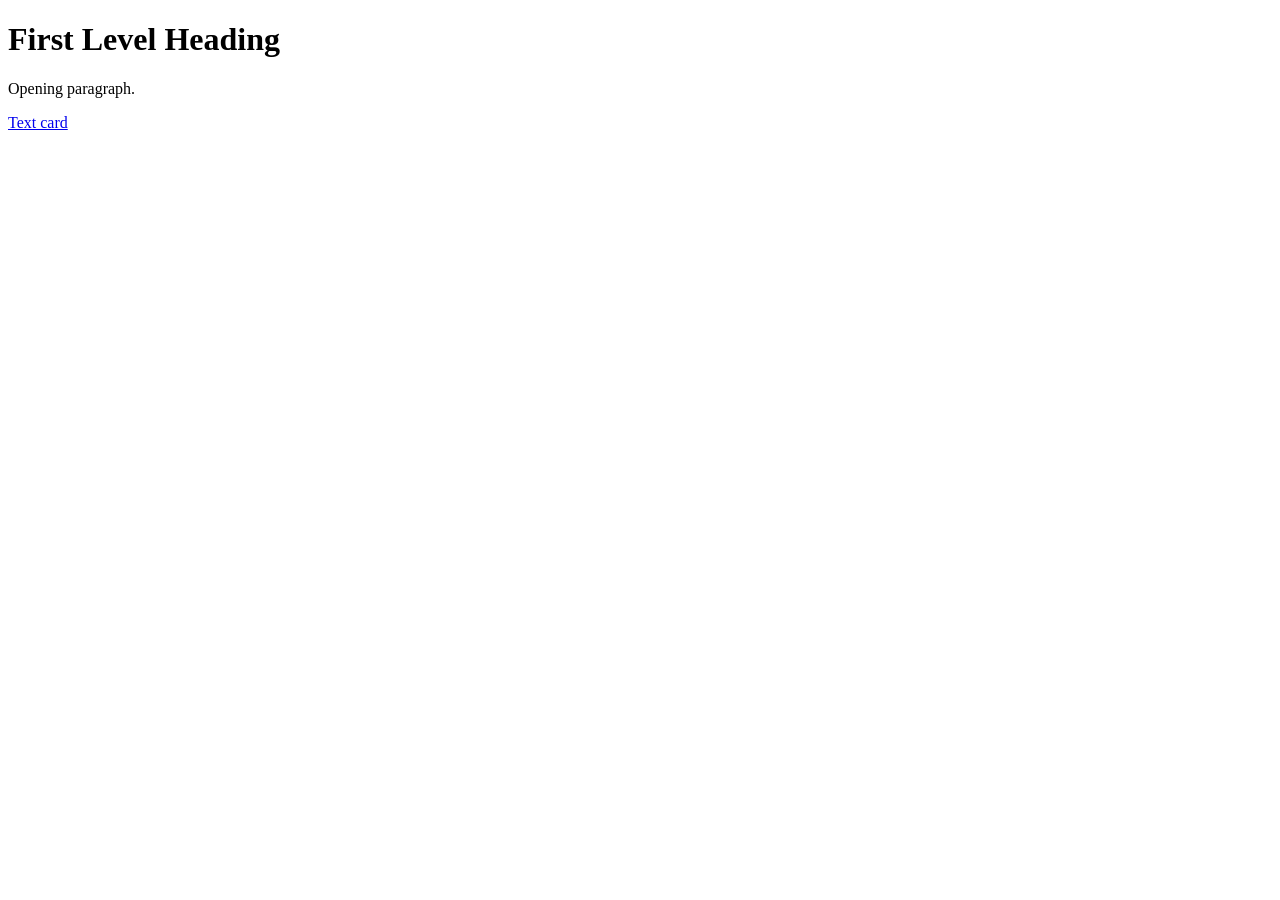
==== index.html @ 3c8599ec "Yeah" ====
<!DOCTYPE html>
<html>
    <head>
        <title>Page Title</title>
    </head>
    <body>
        <h1>First Level Heading</h1>
        <p>Opening paragraph.</p>
        <a href= "Week1/hello.html">Text card</a>
    </body>
</html>
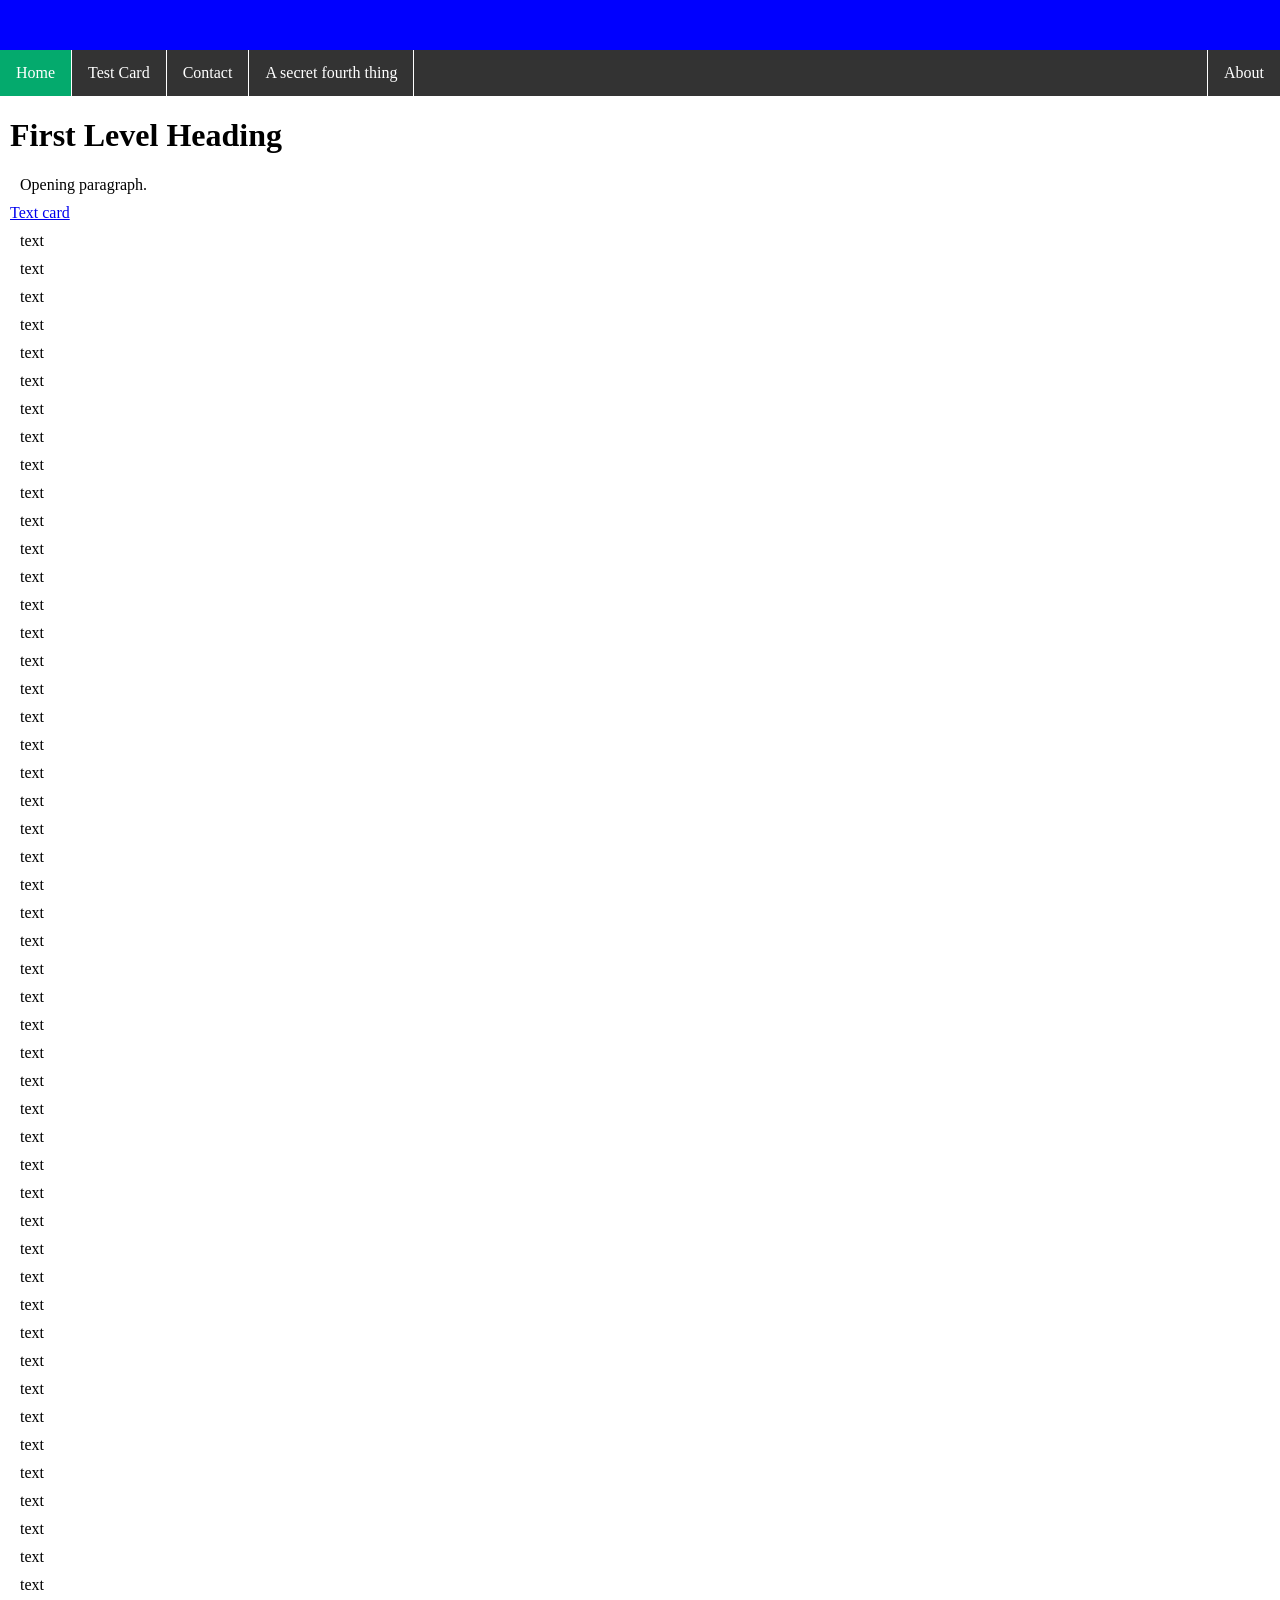
==== commit 711ae9ca: "Did some work with html and css" ====
--- a/index.html
+++ b/index.html
@@ -1,11 +1,136 @@
 <!DOCTYPE html>
 <html>
+    <style>
+        header
+        {
+            margin: 0%;
+            padding: 0%;
+        }
+
+        body
+        {
+            margin: 0%;
+            padding: 0%;
+        }
+
+        h2, p 
+        {
+            margin: 10px;
+        }
+
+        ul
+        {
+            list-style-type: none;
+            margin: 0;
+            padding: 0;
+            overflow: hidden;
+            background-color: #333333;
+            display: flex;
+            position: sticky;
+            top: 0;
+        }
+
+        ul li
+        {
+            float: left;
+            border-right: 1px solid white;
+        }
+
+        ul li:last-child
+        {
+            margin-left: auto;
+            border-right: none;
+            border-left: 1px solid white;
+        }
+
+        ul li a
+        {
+            display: block;
+            color: white;
+            text-align: center;
+            padding: 14px 16px;
+            text-decoration: none;
+        }
+
+        ul li a:hover:not(.active)
+        {
+            background-color: #111111;
+        }
+
+        ul li a.active
+        {
+            background-color: #04AA6D;
+        }
+    </style>
     <head>
+        <script src="test.js"></script>
         <title>Page Title</title>
     </head>
     <body>
-        <h1>First Level Heading</h1>
-        <p>Opening paragraph.</p>
-        <a href= "Week1/hello.html">Text card</a>
+        <header>
+            <div style="background-color: blue; padding: 0%; height: 50px; margin: 0px;"></div>
+        </header>
+        <ul>
+            <li><a class="active" href="index.html">Home</a></li>
+            <li><a href="Week1/hello.html">Test Card</a></li>
+            <li><a href="">Contact</a></li>
+            <li><a href="">A secret fourth thing</a></li>
+            <li><a href="">About</a></li>
+        </ul>
+        <div style="margin-left: 10px;">
+            <h1>First Level Heading</h1>
+            <p>Opening paragraph.</p>
+            <a id="button1" onmouseover="buttonHover(id)" onmouseout="buttonReset(id)" href= "Week1/hello.html">Text card</a>
+            <p>text</p>
+            <p>text</p>
+            <p>text</p>
+            <p>text</p>
+            <p>text</p>
+            <p>text</p>
+            <p>text</p>
+            <p>text</p>
+            <p>text</p>
+            <p>text</p>
+            <p>text</p>
+            <p>text</p>
+            <p>text</p>
+            <p>text</p>
+            <p>text</p>
+            <p>text</p>
+            <p>text</p>
+            <p>text</p>
+            <p>text</p>
+            <p>text</p>
+            <p>text</p>
+            <p>text</p>
+            <p>text</p>
+            <p>text</p>
+            <p>text</p>
+            <p>text</p>
+            <p>text</p>
+            <p>text</p>
+            <p>text</p>
+            <p>text</p>
+            <p>text</p>
+            <p>text</p>
+            <p>text</p>
+            <p>text</p>
+            <p>text</p>
+            <p>text</p>
+            <p>text</p>
+            <p>text</p>
+            <p>text</p>
+            <p>text</p>
+            <p>text</p>
+            <p>text</p>
+            <p>text</p>
+            <p>text</p>
+            <p>text</p>
+            <p>text</p>
+            <p>text</p>
+            <p>text</p>
+            <p>text</p>
+            <p>text</p>
+        </div>
     </body>
 </html>
